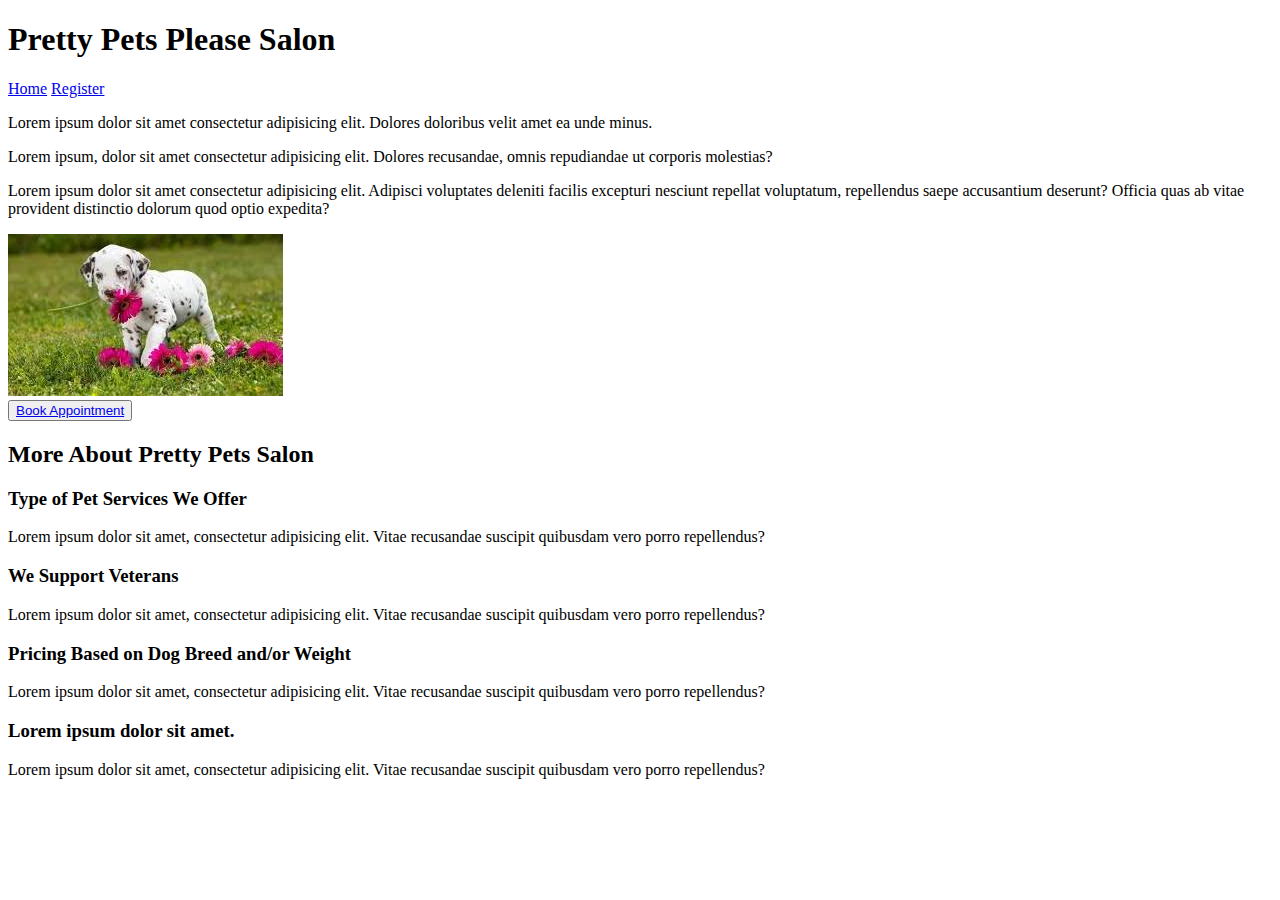
==== index.html @ 785b98f5 "object literal version" ====
<!DOCTYPE html>
<html lang="en">
<head>
    <meta charset="UTF-8">
    <meta name="viewport" content="width=device-width, initial-scale=1.0">
    <link rel="stylesheet" href="mystyles.css">
    <title>Document</title>
</head>
<body>
    <header>
        <div class="main-bar">
            <h1>Pretty Pets Please Salon</h1>
            <nav>
                <a href="index.html">Home</a>
                <a href="register.html">Register</a>
            </nav>
        </div>
        <div>
            <p>Lorem ipsum dolor sit amet consectetur adipisicing elit. Dolores doloribus velit amet ea unde minus.</p>

            <p>Lorem ipsum, dolor sit amet consectetur adipisicing elit. Dolores recusandae, omnis repudiandae ut corporis molestias?</p>

            <P>Lorem ipsum dolor sit amet consectetur adipisicing elit. Adipisci voluptates deleniti facilis excepturi nesciunt repellat voluptatum, repellendus saepe accusantium deserunt? Officia quas ab vitae provident distinctio dolorum quod optio expedita?</P>
        </div>
        <div>
            <img src="./img/dalmation puppy.jpg" alt="dalmation puppy image">
        </div>
        <div>
            <button>
            <a href="register.html">Book Appointment</a>
            </button>
            
        </div>
        <div>
            <h2>More About Pretty Pets Salon</h2>
            <article>
                <h3>Type of Pet Services We Offer</h3>
                <p>Lorem ipsum dolor sit amet, consectetur adipisicing elit. Vitae recusandae suscipit quibusdam vero porro repellendus?</p>
            </article>

            <article>
                <h3>We Support Veterans</h3>
                <p>Lorem ipsum dolor sit amet, consectetur adipisicing elit. Vitae recusandae suscipit quibusdam vero porro repellendus?</p>
            </article>

            <article>
                <h3>Pricing Based on Dog Breed and/or Weight</h3>
                <p>Lorem ipsum dolor sit amet, consectetur adipisicing elit. Vitae recusandae suscipit quibusdam vero porro repellendus?</p>
            </article>

            <article>
                <h3>Lorem ipsum dolor sit amet.</h3>
                <p>Lorem ipsum dolor sit amet, consectetur adipisicing elit. Vitae recusandae suscipit quibusdam vero porro repellendus?</p>
            </article>
            
        </div>
    </header>
    <main>

    </main>
</body>
</html>
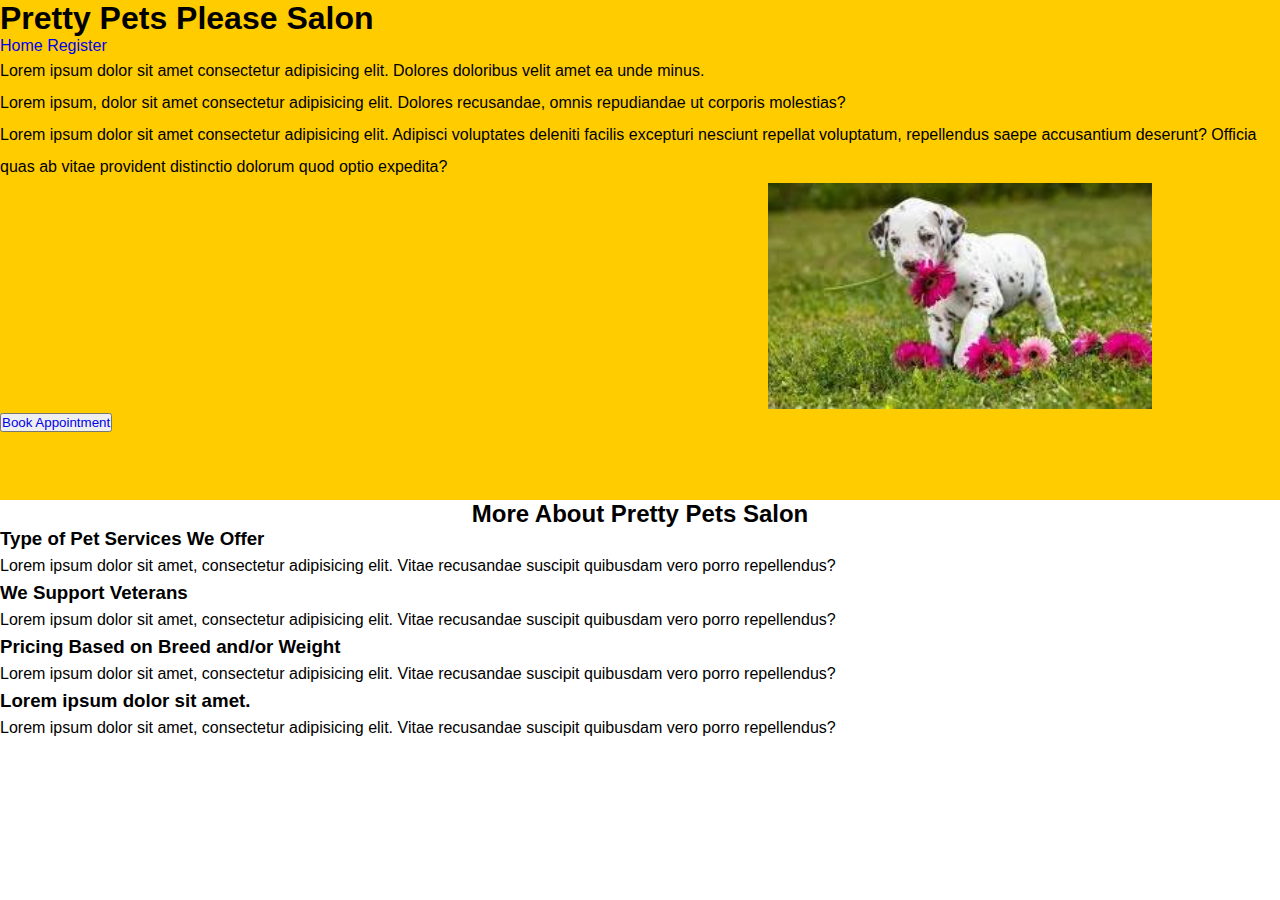
==== commit 8f2fb0fa: "submitting updated JS file for function" ====
--- a/index.html
+++ b/index.html
@@ -3,7 +3,7 @@
 <head>
     <meta charset="UTF-8">
     <meta name="viewport" content="width=device-width, initial-scale=1.0">
-    <link rel="stylesheet" href="mystyles.css">
+    <link rel="stylesheet" href="./styles/mystyles.css">
     <title>Document</title>
 </head>
 <body>
@@ -14,7 +14,6 @@
                 <a href="index.html">Home</a>
                 <a href="register.html">Register</a>
             </nav>
-        </div>
         <div>
             <p>Lorem ipsum dolor sit amet consectetur adipisicing elit. Dolores doloribus velit amet ea unde minus.</p>
 
@@ -25,12 +24,14 @@
         <div>
             <img src="./img/dalmation puppy.jpg" alt="dalmation puppy image">
         </div>
-        <div>
+    
+        <div class="register">
             <button>
             <a href="register.html">Book Appointment</a>
             </button>
             
         </div>
+    </div>
         <div>
             <h2>More About Pretty Pets Salon</h2>
             <article>
@@ -44,7 +45,7 @@
             </article>
 
             <article>
-                <h3>Pricing Based on Dog Breed and/or Weight</h3>
+                <h3>Pricing Based on Breed and/or Weight</h3>
                 <p>Lorem ipsum dolor sit amet, consectetur adipisicing elit. Vitae recusandae suscipit quibusdam vero porro repellendus?</p>
             </article>
 
@@ -58,5 +59,6 @@
     <main>
 
     </main>
+    <script src="./scripts/register.js"></script>
 </body>
 </html>--- a/styles/mystyles.css
+++ b/styles/mystyles.css
@@ -0,0 +1,40 @@
+*{
+    margin: 0;
+    padding: 0;
+}
+body {
+    font-family: arial;
+}
+p {
+    line-height: 2;
+}
+a {
+    text-decoration: none;
+}
+img {
+    max-width: 100%;
+}
+h2 {
+    text-align: center;
+}
+
+/*header*/
+
+.main-bar {
+    background-color: #ffcc00;
+    height: 500px;
+}
+
+header {
+    background-color: #ffcc00;
+    height: 300px;
+}
+header img {
+    width: 30%;
+    padding-left: 60%;
+}
+.about-container {
+    display: grid;
+    grid-template-columns: repeat(2,1fr);
+    padding: 20px;
+}
